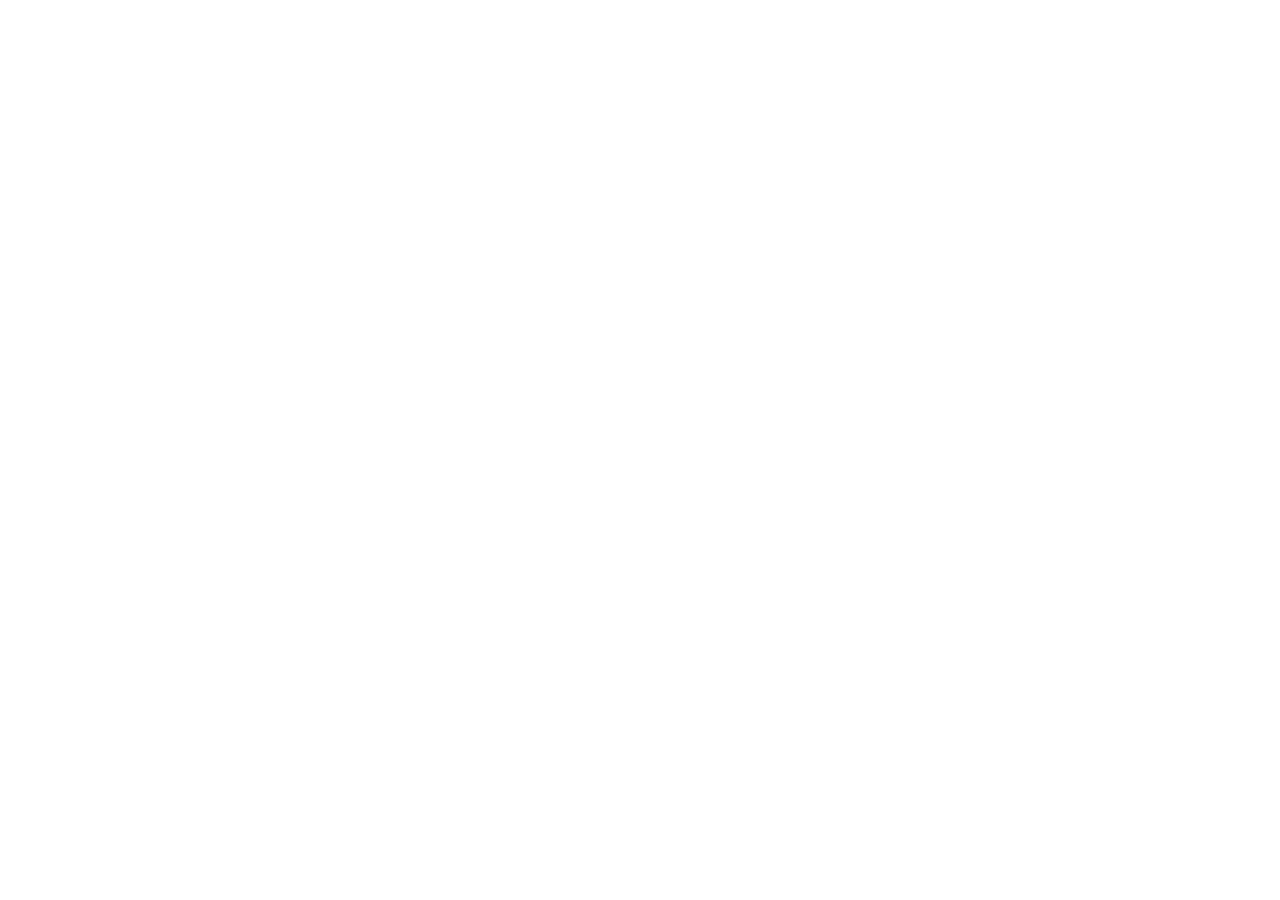
==== index.html @ 850e19b3 "add index.html file" ====
<!DOCTYPE html>
<html lang="en">
<head>
    <meta charset="UTF-8">
    <meta name="viewport" content="width=device-width, initial-scale=1.0">
    <title>Document</title>
</head>
<body>
    
</body>
<!-- <script src = "first.js"></script> -->
</html>
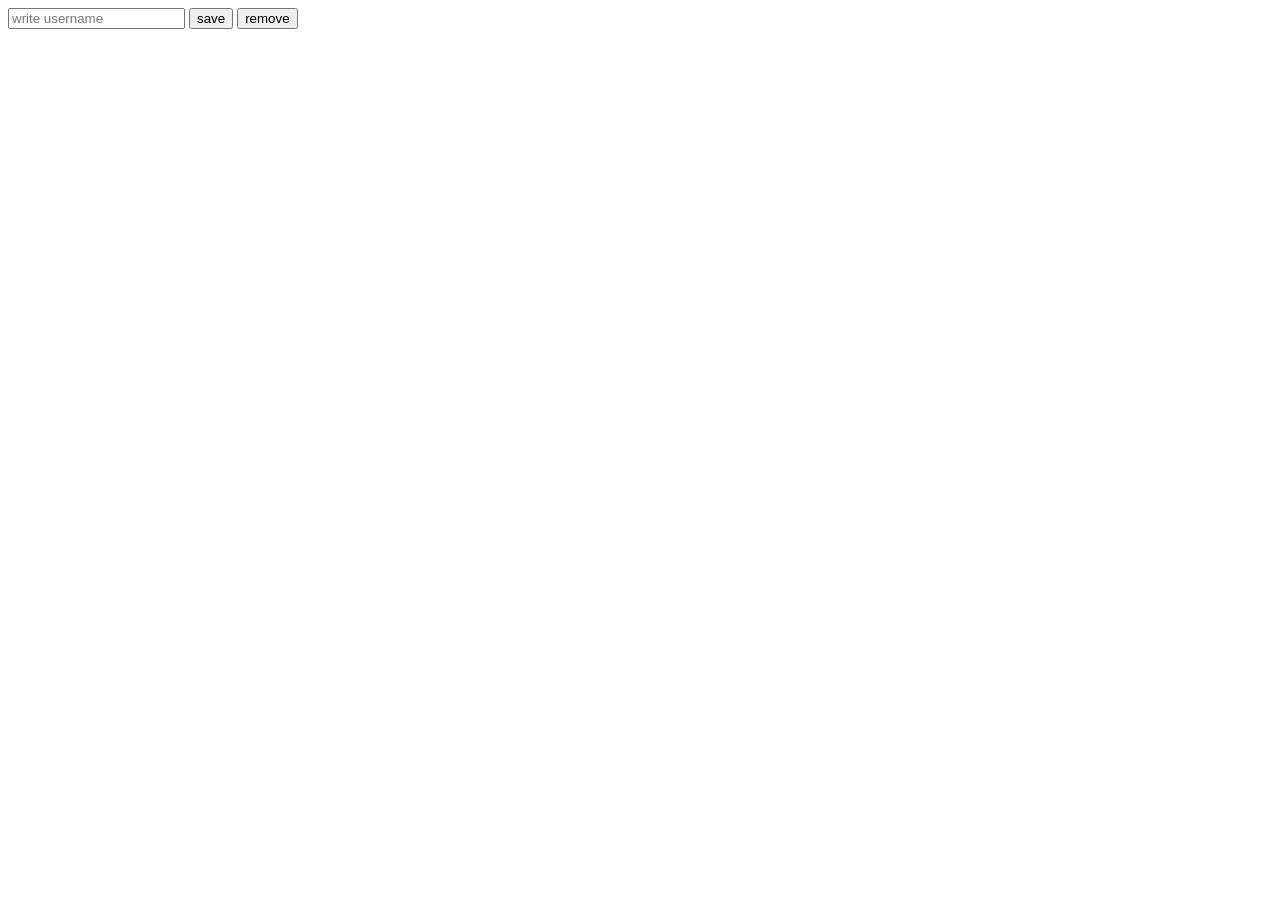
==== commit 70307448: "all basic code" ====
--- a/index.html
+++ b/index.html
@@ -6,7 +6,11 @@
     <title>Document</title>
 </head>
 <body>
-    
+    <input id ="username" placeholder="write username">
+    <button id = "saveBtn">save </button>
+    <button id = "removeBtn">remove</button>
+    <h2 id = "message"></h2>
+
+    <script src ="localStarage.js"></script>
 </body>
-<!-- <script src = "first.js"></script> -->
 </html>
